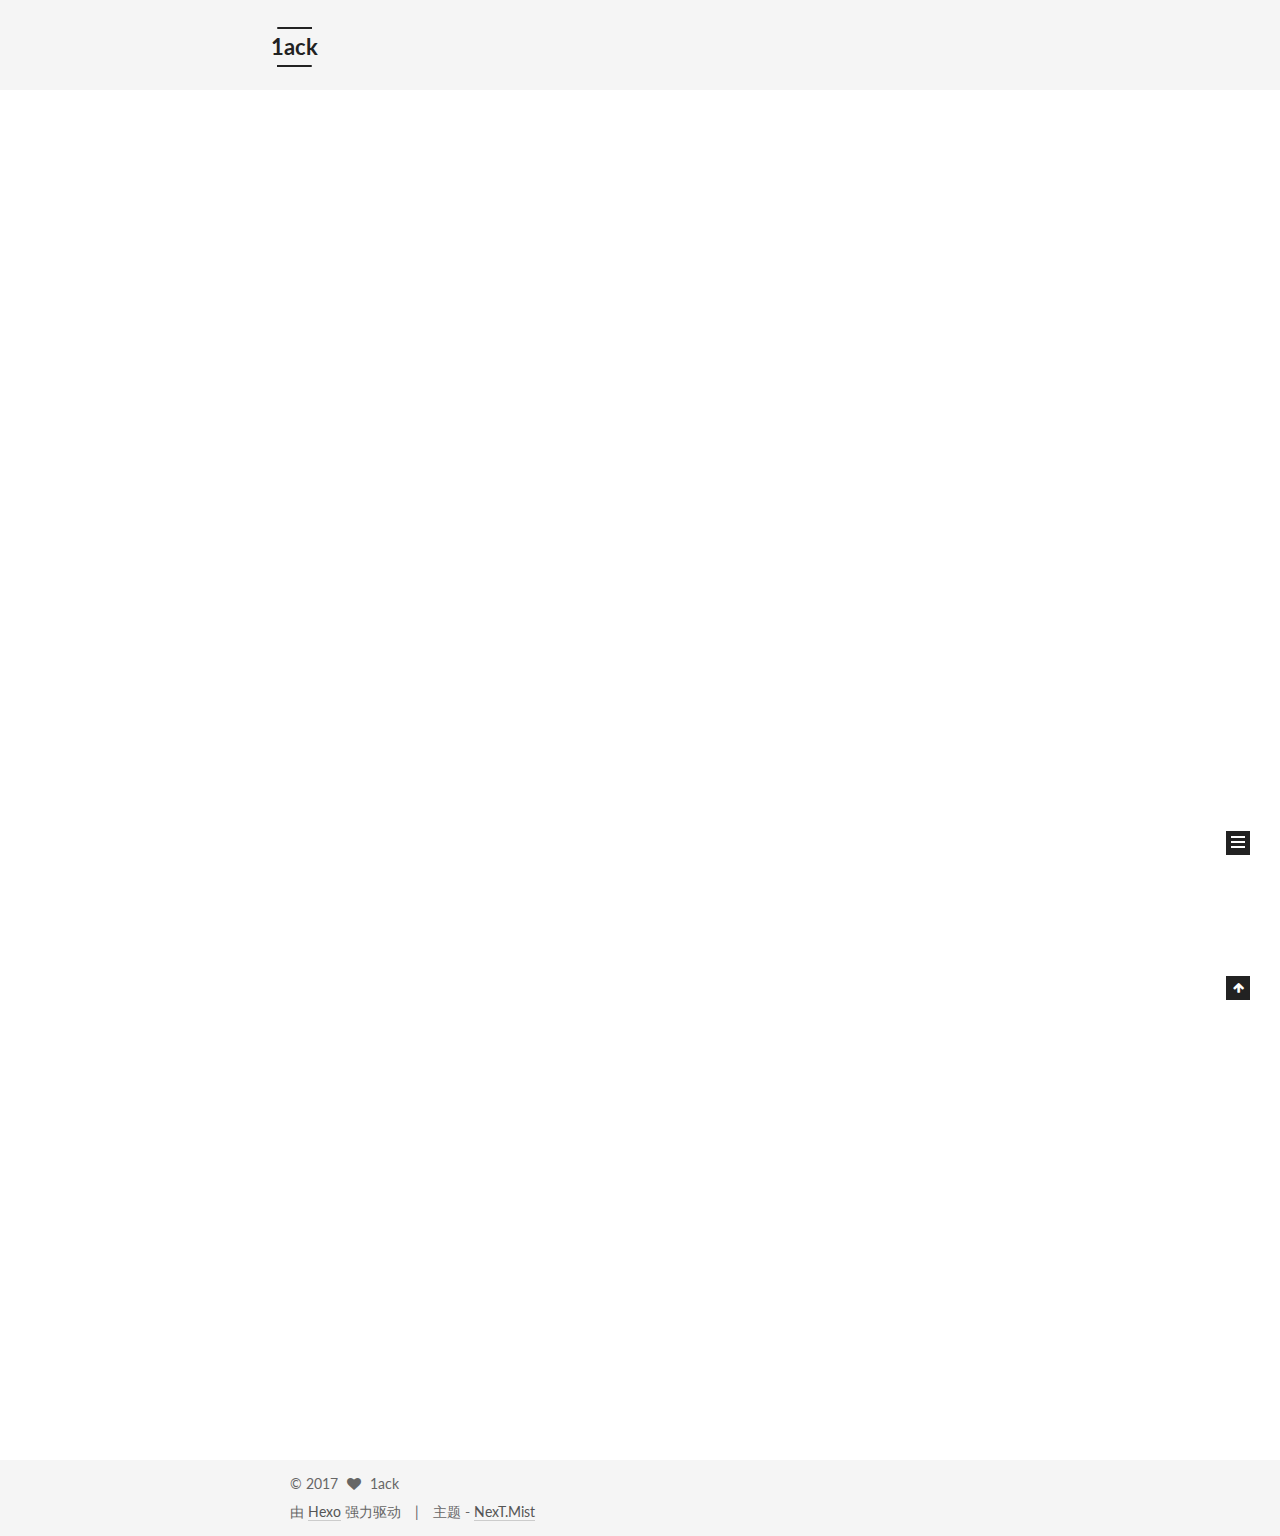
==== index.html @ 2e333bb5 "Site updated: 2017-06-04 13:36:29" ====
<!doctype html>



  


<html class="theme-next mist use-motion" lang="zh-Hans">
<head>
  <meta charset="UTF-8"/>
<meta http-equiv="X-UA-Compatible" content="IE=edge" />
<meta name="viewport" content="width=device-width, initial-scale=1, maximum-scale=1"/>






<meta http-equiv="Cache-Control" content="no-transform" />
<meta http-equiv="Cache-Control" content="no-siteapp" />















  
  
  <link href="/lib/fancybox/source/jquery.fancybox.css?v=2.1.5" rel="stylesheet" type="text/css" />




  
  
  
  

  
    
    
  

  

  

  

  

  
    
    
    <link href="//fonts.googleapis.com/css?family=Lato:300,300italic,400,400italic,700,700italic&subset=latin,latin-ext" rel="stylesheet" type="text/css">
  






<link href="/lib/font-awesome/css/font-awesome.min.css?v=4.6.2" rel="stylesheet" type="text/css" />

<link href="/css/main.css?v=5.1.1" rel="stylesheet" type="text/css" />


  <meta name="keywords" content="Hexo, NexT" />








  <link rel="shortcut icon" type="image/x-icon" href="/favicon.ico?v=5.1.1" />






<meta name="description" content="To Be Honest">
<meta property="og:type" content="website">
<meta property="og:title" content="1ack">
<meta property="og:url" content="http://yoursite.com/index.html">
<meta property="og:site_name" content="1ack">
<meta property="og:description" content="To Be Honest">
<meta name="twitter:card" content="summary">
<meta name="twitter:title" content="1ack">
<meta name="twitter:description" content="To Be Honest">



<script type="text/javascript" id="hexo.configurations">
  var NexT = window.NexT || {};
  var CONFIG = {
    root: '/',
    scheme: 'Mist',
    sidebar: {"position":"left","display":"post","offset":12,"offset_float":0,"b2t":false,"scrollpercent":false},
    fancybox: true,
    motion: true,
    duoshuo: {
      userId: '0',
      author: '博主'
    },
    algolia: {
      applicationID: '',
      apiKey: '',
      indexName: '',
      hits: {"per_page":10},
      labels: {"input_placeholder":"Search for Posts","hits_empty":"We didn't find any results for the search: ${query}","hits_stats":"${hits} results found in ${time} ms"}
    }
  };
</script>



  <link rel="canonical" href="http://yoursite.com/"/>





  <title>1ack</title>
</head>

<body itemscope itemtype="http://schema.org/WebPage" lang="zh-Hans">

  














  
  
    
  

  <div class="container sidebar-position-left 
   page-home 
 ">
    <div class="headband"></div>

    <header id="header" class="header" itemscope itemtype="http://schema.org/WPHeader">
      <div class="header-inner"><div class="site-brand-wrapper">
  <div class="site-meta ">
    

    <div class="custom-logo-site-title">
      <a href="/"  class="brand" rel="start">
        <span class="logo-line-before"><i></i></span>
        <span class="site-title">1ack</span>
        <span class="logo-line-after"><i></i></span>
      </a>
    </div>
      
        <p class="site-subtitle"></p>
      
  </div>

  <div class="site-nav-toggle">
    <button>
      <span class="btn-bar"></span>
      <span class="btn-bar"></span>
      <span class="btn-bar"></span>
    </button>
  </div>
</div>

<nav class="site-nav">
  

  
    <ul id="menu" class="menu">
      
        
        <li class="menu-item menu-item-home">
          <a href="/" rel="section">
            
              <i class="menu-item-icon fa fa-fw fa-home"></i> <br />
            
            首页
          </a>
        </li>
      
        
        <li class="menu-item menu-item-archives">
          <a href="/archives" rel="section">
            
              <i class="menu-item-icon fa fa-fw fa-archive"></i> <br />
            
            归档
          </a>
        </li>
      

      
    </ul>
  

  
</nav>



 </div>
    </header>

    <main id="main" class="main">
      <div class="main-inner">
        <div class="content-wrap">
          <div id="content" class="content">
            
  <section id="posts" class="posts-expand">
    
      

  

  
  
  

  <article class="post post-type-normal " itemscope itemtype="http://schema.org/Article">
    <link itemprop="mainEntityOfPage" href="http://yoursite.com/2017/06/04/初遇机器学习/">

    <span hidden itemprop="author" itemscope itemtype="http://schema.org/Person">
      <meta itemprop="name" content="1ack">
      <meta itemprop="description" content="">
      <meta itemprop="image" content="/images/avatar.gif">
    </span>

    <span hidden itemprop="publisher" itemscope itemtype="http://schema.org/Organization">
      <meta itemprop="name" content="1ack">
    </span>

    
      <header class="post-header">

        
        
          <h1 class="post-title" itemprop="name headline">
            
            
              
                
                <a class="post-title-link" href="/2017/06/04/初遇机器学习/" itemprop="url">
                  初遇机器学习
                </a>
              
            
          </h1>
        

        <div class="post-meta">
          <span class="post-time">
            
              <span class="post-meta-item-icon">
                <i class="fa fa-calendar-o"></i>
              </span>
              
                <span class="post-meta-item-text">发表于</span>
              
              <time title="创建于" itemprop="dateCreated datePublished" datetime="2017-06-04T12:33:54+08:00">
                2017-06-04
              </time>
            

            

            
          </span>

          

          
            
          

          
          

          

          

          

        </div>
      </header>
    

    <div class="post-body" itemprop="articleBody">

      
      

      
        
          
          
围观了AlphaGo下围棋的举世创举，一些深植内心的观念开始动摇了。原来一直认为人类的理性和求知是独一无二的，正是这些东西维持了人类的荣光和昌盛。现在却可以通过01构成的逻辑来模拟、比拼和超越，科幻电影里机器统治人类的时代真的可能到来吗？
我开始学习围棋，学习机器学习，尝试理解这里发生了什么。
围
          ...
          <!--noindex-->
          <div class="post-button text-center">
            <a class="btn" href="/2017/06/04/初遇机器学习/#more" rel="contents">
              阅读全文 &raquo;
            </a>
          </div>
          <!--/noindex-->
        
      
    </div>

    <div>
      
    </div>

    <div>
      
    </div>

    <div>
      
    </div>

    <footer class="post-footer">
      

      

      

      
      
        <div class="post-eof"></div>
      
    </footer>
  </article>


    
      

  

  
  
  

  <article class="post post-type-normal " itemscope itemtype="http://schema.org/Article">
    <link itemprop="mainEntityOfPage" href="http://yoursite.com/2017/05/21/Dota随想/">

    <span hidden itemprop="author" itemscope itemtype="http://schema.org/Person">
      <meta itemprop="name" content="1ack">
      <meta itemprop="description" content="">
      <meta itemprop="image" content="/images/avatar.gif">
    </span>

    <span hidden itemprop="publisher" itemscope itemtype="http://schema.org/Organization">
      <meta itemprop="name" content="1ack">
    </span>

    
      <header class="post-header">

        
        
          <h1 class="post-title" itemprop="name headline">
            
            
              
                
                <a class="post-title-link" href="/2017/05/21/Dota随想/" itemprop="url">
                  Dota随想
                </a>
              
            
          </h1>
        

        <div class="post-meta">
          <span class="post-time">
            
              <span class="post-meta-item-icon">
                <i class="fa fa-calendar-o"></i>
              </span>
              
                <span class="post-meta-item-text">发表于</span>
              
              <time title="创建于" itemprop="dateCreated datePublished" datetime="2017-05-21T17:28:58+08:00">
                2017-05-21
              </time>
            

            

            
          </span>

          

          
            
          

          
          

          

          

          

        </div>
      </header>
    

    <div class="post-body" itemprop="articleBody">

      
      

      
        
          
          
打了这么久的dota，是时候来一波总结了。
dota分两个阵营，三类英雄，每方五人，每局流程大致为：选人，分路，做眼，补刀，游走，推塔，开雾，收割，打肉，上高，基地。一局时间正常在四十到六十分钟，选手需要全程专注，几个疏忽就可能导致失败。
dota经久不衰的主要原因是持续的版本更新，更新内容包括加
          ...
          <!--noindex-->
          <div class="post-button text-center">
            <a class="btn" href="/2017/05/21/Dota随想/#more" rel="contents">
              阅读全文 &raquo;
            </a>
          </div>
          <!--/noindex-->
        
      
    </div>

    <div>
      
    </div>

    <div>
      
    </div>

    <div>
      
    </div>

    <footer class="post-footer">
      

      

      

      
      
        <div class="post-eof"></div>
      
    </footer>
  </article>


    
      

  

  
  
  

  <article class="post post-type-normal " itemscope itemtype="http://schema.org/Article">
    <link itemprop="mainEntityOfPage" href="http://yoursite.com/2017/05/01/终端密码获取整理/">

    <span hidden itemprop="author" itemscope itemtype="http://schema.org/Person">
      <meta itemprop="name" content="1ack">
      <meta itemprop="description" content="">
      <meta itemprop="image" content="/images/avatar.gif">
    </span>

    <span hidden itemprop="publisher" itemscope itemtype="http://schema.org/Organization">
      <meta itemprop="name" content="1ack">
    </span>

    
      <header class="post-header">

        
        
          <h1 class="post-title" itemprop="name headline">
            
            
              
                
                <a class="post-title-link" href="/2017/05/01/终端密码获取整理/" itemprop="url">
                  终端密码获取整理
                </a>
              
            
          </h1>
        

        <div class="post-meta">
          <span class="post-time">
            
              <span class="post-meta-item-icon">
                <i class="fa fa-calendar-o"></i>
              </span>
              
                <span class="post-meta-item-text">发表于</span>
              
              <time title="创建于" itemprop="dateCreated datePublished" datetime="2017-05-01T21:01:19+08:00">
                2017-05-01
              </time>
            

            

            
          </span>

          

          
            
          

          
          

          

          

          

        </div>
      </header>
    

    <div class="post-body" itemprop="articleBody">

      
      

      
        
          
          Mimikatzhttps://github.com/gentilkiwi/mimikatz/wiki
mimipenguinhttps://github.com/huntergregal/mimipenguin
wcehttp://www.ampliasecurity.com/research/w
          ...
          <!--noindex-->
          <div class="post-button text-center">
            <a class="btn" href="/2017/05/01/终端密码获取整理/#more" rel="contents">
              阅读全文 &raquo;
            </a>
          </div>
          <!--/noindex-->
        
      
    </div>

    <div>
      
    </div>

    <div>
      
    </div>

    <div>
      
    </div>

    <footer class="post-footer">
      

      

      

      
      
        <div class="post-eof"></div>
      
    </footer>
  </article>


    
      

  

  
  
  

  <article class="post post-type-normal " itemscope itemtype="http://schema.org/Article">
    <link itemprop="mainEntityOfPage" href="http://yoursite.com/2017/05/01/开篇/">

    <span hidden itemprop="author" itemscope itemtype="http://schema.org/Person">
      <meta itemprop="name" content="1ack">
      <meta itemprop="description" content="">
      <meta itemprop="image" content="/images/avatar.gif">
    </span>

    <span hidden itemprop="publisher" itemscope itemtype="http://schema.org/Organization">
      <meta itemprop="name" content="1ack">
    </span>

    
      <header class="post-header">

        
        
          <h1 class="post-title" itemprop="name headline">
            
            
              
                
                <a class="post-title-link" href="/2017/05/01/开篇/" itemprop="url">
                  开篇
                </a>
              
            
          </h1>
        

        <div class="post-meta">
          <span class="post-time">
            
              <span class="post-meta-item-icon">
                <i class="fa fa-calendar-o"></i>
              </span>
              
                <span class="post-meta-item-text">发表于</span>
              
              <time title="创建于" itemprop="dateCreated datePublished" datetime="2017-05-01T17:10:01+08:00">
                2017-05-01
              </time>
            

            

            
          </span>

          

          
            
          

          
          

          

          

          

        </div>
      </header>
    

    <div class="post-body" itemprop="articleBody">

      
      

      
        
          
          你好，欢迎来到我的个人技术博客。

          
          <!--noindex-->
          <div class="post-button text-center">
            <a class="btn" href="/2017/05/01/开篇/#more" rel="contents">
              阅读全文 &raquo;
            </a>
          </div>
          <!--/noindex-->
        
      
    </div>

    <div>
      
    </div>

    <div>
      
    </div>

    <div>
      
    </div>

    <footer class="post-footer">
      

      

      

      
      
        <div class="post-eof"></div>
      
    </footer>
  </article>


    
  </section>

  


          </div>
          


          

        </div>
        
          
  
  <div class="sidebar-toggle">
    <div class="sidebar-toggle-line-wrap">
      <span class="sidebar-toggle-line sidebar-toggle-line-first"></span>
      <span class="sidebar-toggle-line sidebar-toggle-line-middle"></span>
      <span class="sidebar-toggle-line sidebar-toggle-line-last"></span>
    </div>
  </div>

  <aside id="sidebar" class="sidebar">
    <div class="sidebar-inner">

      

      

      <section class="site-overview sidebar-panel sidebar-panel-active">
        <div class="site-author motion-element" itemprop="author" itemscope itemtype="http://schema.org/Person">
          <img class="site-author-image" itemprop="image"
               src="/images/avatar.gif"
               alt="1ack" />
          <p class="site-author-name" itemprop="name">1ack</p>
           
              <p class="site-description motion-element" itemprop="description">To Be Honest</p>
          
        </div>
        <nav class="site-state motion-element">

          
            <div class="site-state-item site-state-posts">
              <a href="/archives">
                <span class="site-state-item-count">4</span>
                <span class="site-state-item-name">日志</span>
              </a>
            </div>
          

          

          

        </nav>

        

        <div class="links-of-author motion-element">
          
        </div>

        
        

        
        

        


      </section>

      

      

    </div>
  </aside>


        
      </div>
    </main>

    <footer id="footer" class="footer">
      <div class="footer-inner">
        <div class="copyright" >
  
  &copy; 
  <span itemprop="copyrightYear">2017</span>
  <span class="with-love">
    <i class="fa fa-heart"></i>
  </span>
  <span class="author" itemprop="copyrightHolder">1ack</span>
</div>


<div class="powered-by">
  由 <a class="theme-link" href="https://hexo.io">Hexo</a> 强力驱动
</div>

<div class="theme-info">
  主题 -
  <a class="theme-link" href="https://github.com/iissnan/hexo-theme-next">
    NexT.Mist
  </a>
</div>


        

        
      </div>
    </footer>

    
      <div class="back-to-top">
        <i class="fa fa-arrow-up"></i>
        
      </div>
    

  </div>

  

<script type="text/javascript">
  if (Object.prototype.toString.call(window.Promise) !== '[object Function]') {
    window.Promise = null;
  }
</script>









  












  
  <script type="text/javascript" src="/lib/jquery/index.js?v=2.1.3"></script>

  
  <script type="text/javascript" src="/lib/fastclick/lib/fastclick.min.js?v=1.0.6"></script>

  
  <script type="text/javascript" src="/lib/jquery_lazyload/jquery.lazyload.js?v=1.9.7"></script>

  
  <script type="text/javascript" src="/lib/velocity/velocity.min.js?v=1.2.1"></script>

  
  <script type="text/javascript" src="/lib/velocity/velocity.ui.min.js?v=1.2.1"></script>

  
  <script type="text/javascript" src="/lib/fancybox/source/jquery.fancybox.pack.js?v=2.1.5"></script>


  


  <script type="text/javascript" src="/js/src/utils.js?v=5.1.1"></script>

  <script type="text/javascript" src="/js/src/motion.js?v=5.1.1"></script>



  
  

  

  


  <script type="text/javascript" src="/js/src/bootstrap.js?v=5.1.1"></script>



  


  




	





  





  





  






  





  

  

  

  

  

</body>
</html>
---- css/main.css ----
/* normalize.css v3.0.2 | MIT License | git.io/normalize */
html {
  font-family: sans-serif; /* 1 */
  -ms-text-size-adjust: 100%; /* 2 */
  -webkit-text-size-adjust: 100%; /* 2 */
}
body {
  margin: 0;
}
article,
aside,
details,
figcaption,
figure,
footer,
header,
hgroup,
main,
menu,
nav,
section,
summary {
  display: block;
}
audio,
canvas,
progress,
video {
  display: inline-block; /* 1 */
  vertical-align: baseline; /* 2 */
}
audio:not([controls]) {
  display: none;
  height: 0;
}
[hidden],
template {
  display: none;
}
a {
  background-color: transparent;
}
a:active,
a:hover {
  outline: 0;
}
abbr[title] {
  border-bottom: 1px dotted;
}
b,
strong {
  font-weight: bold;
}
dfn {
  font-style: italic;
}
h1 {
  font-size: 2em;
  margin: 0.67em 0;
}
mark {
  background: #ff0;
  color: #000;
}
small {
  font-size: 80%;
}
sub,
sup {
  font-size: 75%;
  line-height: 0;
  position: relative;
  vertical-align: baseline;
}
sup {
  top: -0.5em;
}
sub {
  bottom: -0.25em;
}
img {
  border: 0;
}
svg:not(:root) {
  overflow: hidden;
}
figure {
  margin: 1em 40px;
}
hr {
  -moz-box-sizing: content-box;
  box-sizing: content-box;
  height: 0;
}
pre {
  overflow: auto;
}
code,
kbd,
pre,
samp {
  font-family: monospace, monospace;
  font-size: 1em;
}
button,
input,
optgroup,
select,
textarea {
  color: inherit; /* 1 */
  font: inherit; /* 2 */
  margin: 0; /* 3 */
}
button {
  overflow: visible;
}
button,
select {
  text-transform: none;
}
button,
html input[type="button"],
input[type="reset"],
input[type="submit"] {
  -webkit-appearance: button; /* 2 */
  cursor: pointer; /* 3 */
}
button[disabled],
html input[disabled] {
  cursor: default;
}
button::-moz-focus-inner,
input::-moz-focus-inner {
  border: 0;
  padding: 0;
}
input {
  line-height: normal;
}
input[type="checkbox"],
input[type="radio"] {
  box-sizing: border-box; /* 1 */
  padding: 0; /* 2 */
}
input[type="number"]::-webkit-inner-spin-button,
input[type="number"]::-webkit-outer-spin-button {
  height: auto;
}
input[type="search"] {
  -webkit-appearance: textfield; /* 1 */
  -moz-box-sizing: content-box;
  -webkit-box-sizing: content-box; /* 2 */
  box-sizing: content-box;
}
input[type="search"]::-webkit-search-cancel-button,
input[type="search"]::-webkit-search-decoration {
  -webkit-appearance: none;
}
fieldset {
  border: 1px solid #c0c0c0;
  margin: 0 2px;
  padding: 0.35em 0.625em 0.75em;
}
legend {
  border: 0; /* 1 */
  padding: 0; /* 2 */
}
textarea {
  overflow: auto;
}
optgroup {
  font-weight: bold;
}
table {
  border-collapse: collapse;
  border-spacing: 0;
}
td,
th {
  padding: 0;
}
::selection {
  background: #262a30;
  color: #fff;
}
body {
  position: relative;
  font-family: 'Lato', "PingFang SC", "Microsoft YaHei", sans-serif;
  font-size: 14px;
  line-height: 2;
  color: #555;
  background: #fff;
}
@media (max-width: 767px) {
  body {
    padding-right: 0 !important;
  }
}
@media (min-width: 768px) and (max-width: 991px) {
  body {
    padding-right: 0 !important;
  }
}
@media (min-width: 1600px) {
  body {
    font-size: 16px;
  }
}
h1,
h2,
h3,
h4,
h5,
h6 {
  margin: 0;
  padding: 0;
  font-weight: bold;
  line-height: 1.5;
  font-family: 'Lato', "PingFang SC", "Microsoft YaHei", sans-serif;
}
h2,
h3,
h4,
h5,
h6 {
  margin: 20px 0 15px;
}
h1 {
  font-size: 24px;
}
@media (max-width: 767px) {
  h1 {
    font-size: 20px;
  }
}
h2 {
  font-size: 22px;
}
@media (max-width: 767px) {
  h2 {
    font-size: 18px;
  }
}
h3 {
  font-size: 20px;
}
@media (max-width: 767px) {
  h3 {
    font-size: 16px;
  }
}
h4 {
  font-size: 18px;
}
@media (max-width: 767px) {
  h4 {
    font-size: 14px;
  }
}
h5 {
  font-size: 16px;
}
@media (max-width: 767px) {
  h5 {
    font-size: 12px;
  }
}
h6 {
  font-size: 14px;
}
@media (max-width: 767px) {
  h6 {
    font-size: 10px;
  }
}
p {
  margin: 0 0 25px 0;
}
a {
  color: #555;
  text-decoration: none;
  border-bottom: 1px solid #999;
  word-wrap: break-word;
}
a:hover {
  color: #222;
  border-bottom-color: #222;
}
blockquote {
  margin: 0;
  padding: 0;
}
img {
  display: block;
  margin: auto;
  max-width: 100%;
  height: auto;
}
hr {
  margin: 40px 0;
  height: 3px;
  border: none;
  background-color: #ddd;
  background-image: repeating-linear-gradient(-45deg, #fff, #fff 4px, transparent 4px, transparent 8px);
}
blockquote {
  padding: 0 15px;
  color: #666;
  border-left: 4px solid #ddd;
}
blockquote cite::before {
  content: "-";
  padding: 0 5px;
}
dt {
  font-weight: 700;
}
dd {
  margin: 0;
  padding: 0;
}
.text-left {
  text-align: left;
}
.text-center {
  text-align: center;
}
.text-right {
  text-align: right;
}
.text-justify {
  text-align: justify;
}
.text-nowrap {
  white-space: nowrap;
}
.text-lowercase {
  text-transform: lowercase;
}
.text-uppercase {
  text-transform: uppercase;
}
.text-capitalize {
  text-transform: capitalize;
}
.center-block {
  display: block;
  margin-left: auto;
  margin-right: auto;
}
.clearfix:before,
.clearfix:after {
  content: " ";
  display: table;
}
.clearfix:after {
  clear: both;
}
.pullquote {
  width: 45%;
}
.pullquote.left {
  float: left;
  margin-left: 5px;
  margin-right: 10px;
}
.pullquote.right {
  float: right;
  margin-left: 10px;
  margin-right: 5px;
}
.affix.affix.affix {
  position: fixed;
}
.translation {
  margin-top: -20px;
  font-size: 14px;
  color: #999;
}
.scrollbar-measure {
  width: 100px;
  height: 100px;
  overflow: scroll;
  position: absolute;
  top: -9999px;
}
.use-motion .motion-element {
  opacity: 0;
}
table {
  margin: 20px 0;
  width: 100%;
  border-collapse: collapse;
  border-spacing: 0;
  border: 1px solid #ddd;
  font-size: 14px;
  table-layout: fixed;
  word-wrap: break-all;
}
table>tbody>tr:nth-of-type(odd) {
  background-color: #f9f9f9;
}
table>tbody>tr:hover {
  background-color: #f5f5f5;
}
caption,
th,
td {
  padding: 8px;
  text-align: left;
  vertical-align: middle;
  font-weight: normal;
}
th,
td {
  border-bottom: 3px solid #ddd;
  border-right: 1px solid #eee;
}
th {
  padding-bottom: 10px;
  font-weight: 700;
}
td {
  border-bottom-width: 1px;
}
html,
body {
  height: 100%;
}
.container {
  position: relative;
  min-height: 100%;
}
.header-inner {
  margin: 0 auto;
  padding: 100px 0 70px;
  width: 700px;
}
@media (min-width: 1600px) {
  .container .header-inner {
    width: 900px;
  }
}
.main {
  padding-bottom: 150px;
}
.main-inner {
  margin: 0 auto;
  width: 700px;
}
@media (min-width: 1600px) {
  .container .main-inner {
    width: 900px;
  }
}
.footer {
  position: absolute;
  left: 0;
  bottom: 0;
  width: 100%;
  min-height: 50px;
}
.footer-inner {
  box-sizing: border-box;
  margin: 20px auto;
  width: 700px;
}
@media (min-width: 1600px) {
  .container .footer-inner {
    width: 900px;
  }
}
pre,
.highlight {
  overflow: auto;
  margin: 20px 0;
  padding: 0;
  font-size: 13px;
  color: #4d4d4c;
  background: #f7f7f7;
  line-height: 1.6;
}
pre,
code {
  font-family: consolas, Menlo, "PingFang SC", "Microsoft YaHei", monospace;
}
code {
  padding: 2px 4px;
  word-wrap: break-word;
  color: #555;
  background: #eee;
  border-radius: 3px;
  font-size: 13px;
}
pre code {
  padding: 0;
  color: #4d4d4c;
  background: none;
  text-shadow: none;
}
.highlight {
  border-radius: 1px;
}
.highlight pre {
  border: none;
  margin: 0;
  padding: 10px 0;
}
.highlight table {
  margin: 0;
  width: auto;
  border: none;
}
.highlight td {
  border: none;
  padding: 0;
}
.highlight figcaption {
  font-size: 1em;
  color: #4d4d4c;
  line-height: 1em;
  margin-bottom: 1em;
}
.highlight figcaption:before,
.highlight figcaption:after {
  content: " ";
  display: table;
}
.highlight figcaption:after {
  clear: both;
}
.highlight figcaption a {
  float: right;
  color: #4d4d4c;
}
.highlight figcaption a:hover {
  border-bottom-color: #4d4d4c;
}
.highlight .gutter pre {
  padding-left: 10px;
  padding-right: 10px;
  color: #869194;
  text-align: right;
  background-color: #eff2f3;
}
.highlight .code pre {
  width: 100%;
  padding-left: 10px;
  padding-right: 10px;
  background-color: #f7f7f7;
}
.highlight .line {
  height: 20px;
}
.gutter {
  -webkit-user-select: none;
  -moz-user-select: none;
  -ms-user-select: none;
  user-select: none;
}
.gist table {
  width: auto;
}
.gist table td {
  border: none;
}
pre .deletion {
  background: #fdd;
}
pre .addition {
  background: #dfd;
}
pre .meta {
  color: #8959a8;
}
pre .comment {
  color: #8e908c;
}
pre .variable,
pre .attribute,
pre .tag,
pre .regexp,
pre .ruby .constant,
pre .xml .tag .title,
pre .xml .pi,
pre .xml .doctype,
pre .html .doctype,
pre .css .id,
pre .css .class,
pre .css .pseudo {
  color: #c82829;
}
pre .number,
pre .preprocessor,
pre .built_in,
pre .literal,
pre .params,
pre .constant,
pre .command {
  color: #f5871f;
}
pre .ruby .class .title,
pre .css .rules .attribute,
pre .string,
pre .value,
pre .inheritance,
pre .header,
pre .ruby .symbol,
pre .xml .cdata,
pre .special,
pre .number,
pre .formula {
  color: #718c00;
}
pre .title,
pre .css .hexcolor {
  color: #3e999f;
}
pre .function,
pre .python .decorator,
pre .python .title,
pre .ruby .function .title,
pre .ruby .title .keyword,
pre .perl .sub,
pre .javascript .title,
pre .coffeescript .title {
  color: #4271ae;
}
pre .keyword,
pre .javascript .function {
  color: #8959a8;
}
.full-image.full-image.full-image {
  border: none;
  max-width: 100%;
  width: auto;
  margin: 20px auto;
}
@media (min-width: 992px) {
  .full-image.full-image.full-image {
    max-width: none;
    width: 110%;
    margin: 25px -5%;
  }
}
.blockquote-center,
.page-home .post-type-quote blockquote,
.page-post-detail .post-type-quote blockquote {
  position: relative;
  margin: 40px 0;
  padding: 0;
  border-left: none;
  text-align: center;
}
.blockquote-center::before,
.page-home .post-type-quote blockquote::before,
.page-post-detail .post-type-quote blockquote::before,
.blockquote-center::after,
.page-home .post-type-quote blockquote::after,
.page-post-detail .post-type-quote blockquote::after {
  position: absolute;
  content: ' ';
  display: block;
  width: 100%;
  height: 24px;
  opacity: 0.2;
  background-repeat: no-repeat;
  background-position: 0 -6px;
  background-size: 22px 22px;
}
.blockquote-center::before,
.page-home .post-type-quote blockquote::before,
.page-post-detail .post-type-quote blockquote::before {
  top: -20px;
  background-image: url("../images/quote-l.svg");
  border-top: 1px solid #ccc;
}
.blockquote-center::after,
.page-home .post-type-quote blockquote::after,
.page-post-detail .post-type-quote blockquote::after {
  bottom: -20px;
  background-image: url("../images/quote-r.svg");
  border-bottom: 1px solid #ccc;
  background-position: 100% 8px;
}
.blockquote-center p,
.page-home .post-type-quote blockquote p,
.page-post-detail .post-type-quote blockquote p,
.blockquote-center div,
.page-home .post-type-quote blockquote div,
.page-post-detail .post-type-quote blockquote div {
  text-align: center;
}
.post .post-body .group-picture img {
  box-sizing: border-box;
  padding: 0 3px;
  border: none;
}
.post .group-picture-row {
  overflow: hidden;
  margin-top: 6px;
}
.post .group-picture-row:first-child {
  margin-top: 0;
}
.post .group-picture-column {
  float: left;
}
.page-post-detail .post-body .group-picture-column {
  float: none;
  margin-top: 10px;
  width: auto !important;
}
.page-post-detail .post-body .group-picture-column img {
  margin: 0 auto;
}
.page-archive .group-picture-container {
  overflow: hidden;
}
.page-archive .group-picture-row {
  float: left;
}
.page-archive .group-picture-row:first-child {
  margin-top: 6px;
}
.page-archive .group-picture-column {
  max-width: 150px;
  max-height: 150px;
}
.note {
  padding: 20px;
  margin: 20px 0;
  border: 1px solid #eee;
  border-left-width: 5px;
  border-radius: 3px;
}
.note h2,
.note h3,
.note h4,
.note h5,
.note h6 {
  margin-top: 0;
  margin-bottom: 5px;
}
.note p:last-child {
  margin-bottom: 0;
}
.note code {
  border-radius: 3px;
}
.note+.note {
  margin-top: -5px;
}
.default {
  border-left-color: #777;
}
.default h2,
.default h3,
.default h4,
.default h5,
.default h6 {
  color: #777;
}
.primary {
  border-left-color: #428bca;
}
.primary h2,
.primary h3,
.primary h4,
.primary h5,
.primary h6 {
  color: #428bca;
}
.success {
  border-left-color: #5cb85c;
}
.success h2,
.success h3,
.success h4,
.success h5,
.success h6 {
  color: #5cb85c;
}
.danger {
  border-left-color: #d9534f;
}
.danger h2,
.danger h3,
.danger h4,
.danger h5,
.danger h6 {
  color: #d9534f;
}
.warning {
  border-left-color: #f0ad4e;
}
.warning h2,
.warning h3,
.warning h4,
.warning h5,
.warning h6 {
  color: #f0ad4e;
}
.info {
  border-left-color: #5bc0de;
}
.info h2,
.info h3,
.info h4,
.info h5,
.info h6 {
  color: #5bc0de;
}
.btn {
  display: inline-block;
  padding: 0 20px;
  font-size: 14px;
  color: #fff;
  background: #222;
  border: 2px solid #222;
  text-decoration: none;
  border-radius: 0;
  transition-property: background-color;
  transition-duration: 0.2s;
  transition-timing-function: ease-in-out;
  transition-delay: 0s;
}
.btn:hover,
.post-button .btn:hover {
  border-color: #222;
  color: #222;
  background: #fff;
}
.btn-bar {
  display: block;
  width: 22px;
  height: 2px;
  background: #555;
  border-radius: 1px;
}
.btn-bar+.btn-bar {
  margin-top: 4px;
}
.pagination {
  margin: 120px 0 40px;
  text-align: center;
  border-top: 1px solid #eee;
}
.page-number-basic,
.pagination .prev,
.pagination .next,
.pagination .page-number,
.pagination .space {
  display: inline-block;
  position: relative;
  top: -1px;
  margin: 0 10px;
  padding: 0 10px;
  line-height: 30px;
}
@media (max-width: 767px) {
  .page-number-basic,
  .pagination .prev,
  .pagination .next,
  .pagination .page-number,
  .pagination .space {
    margin: 0 5px;
  }
}
.pagination .prev,
.pagination .next,
.pagination .page-number {
  border-bottom: 0;
  border-top: 1px solid #eee;
  transition-property: border-color;
  transition-duration: 0.2s;
  transition-timing-function: ease-in-out;
  transition-delay: 0s;
}
.pagination .prev:hover,
.pagination .next:hover,
.pagination .page-number:hover {
  border-top-color: #222;
}
.pagination .space {
  padding: 0;
  margin: 0;
}
.pagination .prev {
  margin-left: 0;
}
.pagination .next {
  margin-right: 0;
}
.pagination .page-number.current {
  color: #fff;
  background: #ccc;
  border-top-color: #ccc;
}
@media (max-width: 767px) {
  .pagination {
    border-top: none;
  }
  .pagination .prev,
  .pagination .next,
  .pagination .page-number {
    margin-bottom: 10px;
    border-top: 0;
    border-bottom: 1px solid #eee;
  }
  .pagination .prev:hover,
  .pagination .next:hover,
  .pagination .page-number:hover {
    border-bottom-color: #222;
  }
}
.comments {
  margin: 60px 20px 0;
}
.tag-cloud {
  text-align: center;
}
.tag-cloud a {
  display: inline-block;
  margin: 10px;
}
.back-to-top {
  box-sizing: border-box;
  position: fixed;
  bottom: -100px;
  right: 30px;
  z-index: 1050;
  padding: 0 6px;
  width: 24px;
  background: #222;
  font-size: 12px;
  opacity: 1;
  color: #fff;
  cursor: pointer;
  text-align: center;
  -webkit-transform: translateZ(0);
  transition-property: bottom;
  transition-duration: 0.2s;
  transition-timing-function: ease-in-out;
  transition-delay: 0s;
}
@media (max-width: 767px) {
  .back-to-top {
    display: none;
  }
}
@media (min-width: 768px) and (max-width: 991px) {
  .back-to-top {
    display: none;
  }
}
.back-to-top.back-to-top-on {
  bottom: 19px;
}
.header {
  background: transparent;
}
.header-inner {
  position: relative;
}
.headband {
  height: 3px;
  background: #222;
}
.site-meta {
  margin: 0;
  text-align: left;
}
@media (max-width: 767px) {
  .site-meta {
    text-align: center;
  }
}
.brand {
  position: relative;
  display: inline-block;
  padding: 0 40px;
  color: #222;
  background: #222;
  border-bottom: none;
}
.brand:hover {
  color: #222;
}
.logo {
  display: inline-block;
  margin-right: 5px;
  line-height: 36px;
  vertical-align: top;
}
.site-title {
  display: inline-block;
  vertical-align: top;
  line-height: 36px;
  font-size: 20px;
  font-weight: normal;
  font-family: 'Lato', "PingFang SC", "Microsoft YaHei", sans-serif;
}
.site-subtitle {
  margin-top: 10px;
  font-size: 13px;
  color: #999;
}
.use-motion .brand {
  opacity: 0;
}
.use-motion .logo,
.use-motion .site-title,
.use-motion .site-subtitle {
  opacity: 0;
  position: relative;
  top: -10px;
}
.site-nav-toggle {
  display: none;
  position: absolute;
  top: 10px;
  left: 10px;
}
@media (max-width: 767px) {
  .site-nav-toggle {
    display: block;
  }
}
.site-nav-toggle button {
  margin-top: 2px;
  padding: 9px 10px;
  background: transparent;
  border: none;
}
@media (max-width: 767px) {
  .site-nav {
    display: none;
    margin: 0 -10px;
    padding: 0 10px;
    clear: both;
    border-top: 1px solid #ddd;
  }
}
@media (min-width: 768px) and (max-width: 991px) {
  .site-nav {
    display: block !important;
  }
}
@media (min-width: 992px) {
  .site-nav {
    display: block !important;
  }
}
.menu {
  margin-top: 20px;
  padding-left: 0;
  text-align: center;
}
.menu .menu-item {
  display: inline-block;
  margin: 0 10px;
  list-style: none;
}
@media screen and (max-width: 767px) {
  .menu .menu-item {
    margin-top: 10px;
  }
}
.menu .menu-item a {
  display: block;
  font-size: 13px;
  line-height: inherit;
  border-bottom: 1px solid transparent;
  transition-property: border-color;
  transition-duration: 0.2s;
  transition-timing-function: ease-in-out;
  transition-delay: 0s;
}
.menu .menu-item a:hover {
  border-bottom-color: #222;
}
.menu .menu-item .fa {
  margin-right: 5px;
}
.use-motion .menu-item {
  opacity: 0;
}
.post-body {
  font-family: 'Lato', "PingFang SC", "Microsoft YaHei", sans-serif;
}
@media (max-width: 767px) {
  .post-body {
    word-break: break-word;
  }
}
.post-body .fancybox img {
  display: block !important;
  margin: 0 auto;
  cursor: pointer;
  cursor: zoom-in;
  cursor: -webkit-zoom-in;
}
.post-body .image-caption,
.post-body .figure .caption {
  margin: 10px auto 15px;
  text-align: center;
  font-size: 14px;
  color: #999;
  font-weight: bold;
  line-height: 1;
}
.post-sticky-flag {
  display: inline-block;
  font-size: 16px;
  -ms-transform: rotate(30deg);
  -webkit-transform: rotate(30deg);
  -moz-transform: rotate(30deg);
  -ms-transform: rotate(30deg);
  -o-transform: rotate(30deg);
  transform: rotate(30deg);
}
.posts-expand {
  padding-top: 40px;
}
@media (max-width: 767px) {
  .posts-expand {
    margin: 0 20px;
  }
  .post-body pre {
    padding: 10px;
  }
  .post-body pre .gutter pre {
    padding-right: 10px;
  }
  .post-body .highlight {
    margin-left: 0px;
    margin-right: 0px;
    padding: 0;
  }
  .post-body .highlight .gutter pre {
    padding-right: 10px;
  }
}
@media (min-width: 992px) {
  .posts-expand .post-body {
    text-align: justify;
  }
}
.posts-expand .post-body h2,
.posts-expand .post-body h3,
.posts-expand .post-body h4,
.posts-expand .post-body h5,
.posts-expand .post-body h6 {
  padding-top: 10px;
}
.posts-expand .post-body h2 .header-anchor,
.posts-expand .post-body h3 .header-anchor,
.posts-expand .post-body h4 .header-anchor,
.posts-expand .post-body h5 .header-anchor,
.posts-expand .post-body h6 .header-anchor {
  float: right;
  margin-left: 10px;
  color: #ccc;
  border-bottom-style: none;
  visibility: hidden;
}
.posts-expand .post-body h2 .header-anchor:hover,
.posts-expand .post-body h3 .header-anchor:hover,
.posts-expand .post-body h4 .header-anchor:hover,
.posts-expand .post-body h5 .header-anchor:hover,
.posts-expand .post-body h6 .header-anchor:hover {
  color: inherit;
}
.posts-expand .post-body h2:hover .header-anchor,
.posts-expand .post-body h3:hover .header-anchor,
.posts-expand .post-body h4:hover .header-anchor,
.posts-expand .post-body h5:hover .header-anchor,
.posts-expand .post-body h6:hover .header-anchor {
  visibility: visible;
}
.posts-expand .post-body ul li {
  list-style: circle;
}
.posts-expand .post-body img {
  box-sizing: border-box;
  margin: auto;
  padding: 3px;
  border: 1px solid #ddd;
}
.posts-expand .fancybox img {
  margin: 0 auto;
}
@media (max-width: 767px) {
  .posts-collapse {
    margin: 0 20px;
  }
  .posts-collapse .post-title,
  .posts-collapse .post-meta {
    display: block;
    width: auto;
    text-align: left;
  }
}
.posts-collapse {
  position: relative;
  z-index: 1010;
  margin-left: 0;
}
.posts-collapse::after {
  content: " ";
  position: absolute;
  top: 20px;
  left: 0;
  margin-left: -2px;
  width: 4px;
  height: 100%;
  background: #f5f5f5;
  z-index: -1;
}
@media (max-width: 767px) {
  .posts-collapse {
    margin: 0 20px;
  }
}
.posts-collapse .collection-title {
  position: relative;
  margin: 60px 0;
}
.posts-collapse .collection-title h2 {
  margin-left: 20px;
}
.posts-collapse .collection-title small {
  color: #bbb;
}
.posts-collapse .collection-title::before {
  content: " ";
  position: absolute;
  left: 0;
  top: 50%;
  margin-left: -4px;
  margin-top: -4px;
  width: 8px;
  height: 8px;
  background: #bbb;
  border-radius: 50%;
}
.posts-collapse .post {
  margin: 30px 0;
}
.posts-collapse .post-header {
  position: relative;
  transition-duration: 0.2s;
  transition-timing-function: ease-in-out;
  transition-delay: 0s;
  transition-property: border;
  border-bottom: 1px dashed #ccc;
}
.posts-collapse .post-header::before {
  content: " ";
  position: absolute;
  left: 0;
  top: 12px;
  width: 6px;
  height: 6px;
  margin-left: -4px;
  background: #bbb;
  border-radius: 50%;
  border: 1px solid #fff;
  transition-duration: 0.2s;
  transition-timing-function: ease-in-out;
  transition-delay: 0s;
  transition-property: background;
}
.posts-collapse .post-header:hover {
  border-bottom-color: #666;
}
.posts-collapse .post-header:hover::before {
  background: #222;
}
.posts-collapse .post-meta {
  position: absolute;
  font-size: 12px;
  left: 20px;
  top: 5px;
}
.posts-collapse .post-comments-count {
  display: none;
}
.posts-collapse .post-title {
  margin-left: 60px;
  font-size: 16px;
  font-weight: normal;
  line-height: inherit;
}
.posts-collapse .post-title::after {
  margin-left: 3px;
  opacity: 0.6;
}
.posts-collapse .post-title a {
  color: #666;
  border-bottom: none;
}
.page-home .post-type-quote .post-header,
.page-post-detail .post-type-quote .post-header,
.page-home .post-type-quote .post-tags,
.page-post-detail .post-type-quote .post-tags {
  display: none;
}
.posts-expand .post-title {
  font-size: 26px;
  text-align: center;
  word-break: break-word;
  font-weight: 400;
}
@media (max-width: 767px) {
  .posts-expand .post-title {
    font-size: 22px;
  }
}
.posts-expand .post-title-link {
  display: inline-block;
  position: relative;
  color: #555;
  border-bottom: none;
  line-height: 1.2;
  vertical-align: top;
}
.posts-expand .post-title-link::before {
  content: "";
  position: absolute;
  width: 100%;
  height: 2px;
  bottom: 0;
  left: 0;
  background-color: #000;
  visibility: hidden;
  -webkit-transform: scaleX(0);
  -moz-transform: scaleX(0);
  -ms-transform: scaleX(0);
  -o-transform: scaleX(0);
  transform: scaleX(0);
  transition-duration: 0.2s;
  transition-timing-function: ease-in-out;
  transition-delay: 0s;
}
.posts-expand .post-title-link:hover::before {
  visibility: visible;
  -webkit-transform: scaleX(1);
  -moz-transform: scaleX(1);
  -ms-transform: scaleX(1);
  -o-transform: scaleX(1);
  transform: scaleX(1);
}
.posts-expand .post-title-link .fa {
  font-size: 16px;
}
.posts-expand .post-meta {
  margin: 3px 0 60px 0;
  color: #999;
  font-family: 'Lato', "PingFang SC", "Microsoft YaHei", sans-serif;
  font-size: 12px;
  text-align: center;
}
.posts-expand .post-meta .post-category-list {
  display: inline-block;
  margin: 0;
  padding: 3px;
}
.posts-expand .post-meta .post-category-list-link {
  color: #999;
}
.posts-expand .post-meta .post-description {
  font-size: 14px;
  margin-top: 2px;
}
.post-wordcount {
  display: inline-block;
}
.post-meta-divider {
  margin: 0 0.5em;
}
.post-meta-item-icon {
  margin-right: 3px;
}
@media (min-width: 768px) and (max-width: 991px) {
  .post-meta-item-icon {
    display: inline-block;
  }
}
@media (max-width: 767px) {
  .post-meta-item-icon {
    display: inline-block;
  }
}
@media (min-width: 768px) and (max-width: 991px) {
  .post-meta-item-text {
    display: none;
  }
}
@media (max-width: 767px) {
  .post-meta-item-text {
    display: none;
  }
}
@media (max-width: 767px) {
  .posts-expand .post-comments-count {
    display: none;
  }
}
.social-like {
  font-size: 14px;
  height: 20px;
  text-align: center;
  border-top: 1px solid #eee;
  padding-top: 9px;
  margin-top: 45px;
  display: flex;
  justify-content: center;
}
.vk_like {
  width: 85px;
  height: 21px;
  padding-top: 7px;
  align-self: center;
}
.fb_like {
  height: 30px;
  align-self: center;
}
.post-button {
  margin-top: 50px;
}
.post-button .btn {
  color: #555;
  font-size: 14px;
  background: transparent;
  border-radius: 0;
  line-height: 2;
  margin: 0 4px 8px 4px;
}
.post-button .fa-fw {
  width: 1.285714285714286em;
  text-align: left;
}
.posts-expand .post-tags {
  margin-top: 40px;
  text-align: center;
}
.posts-expand .post-tags a {
  display: inline-block;
  margin-right: 10px;
  font-size: 13px;
}
.post-nav {
  display: table;
  margin-top: 15px;
  width: 100%;
  border-top: 1px solid #eee;
}
.post-nav-divider {
  display: table-cell;
  width: 10%;
}
.post-nav-item {
  display: table-cell;
  padding: 10px 0 0 0;
  width: 45%;
  vertical-align: top;
}
.post-nav-item a {
  position: relative;
  display: block;
  line-height: 25px;
  font-size: 14px;
  color: #555;
  border-bottom: none;
}
.post-nav-item a:hover {
  color: #222;
  border-bottom: none;
}
.post-nav-item a:active {
  top: 2px;
}
.post-nav-item .fa {
  position: absolute;
  top: 8px;
  left: 0;
  font-size: 12px;
}
.post-nav-next a {
  padding-left: 15px;
}
.post-nav-prev {
  text-align: right;
}
.post-nav-prev a {
  padding-right: 15px;
}
.post-nav-prev .fa {
  right: 0;
  left: auto;
}
.posts-expand .post-eof {
  display: block;
  margin: 80px auto 60px;
  width: 8%;
  height: 1px;
  background: #ccc;
  text-align: center;
}
.post:last-child .post-eof.post-eof.post-eof {
  display: none;
}
.post-gallery {
  display: table;
  table-layout: fixed;
  width: 100%;
  border-collapse: separate;
}
.post-gallery-row {
  display: table-row;
}
.post-gallery .post-gallery-img {
  display: table-cell;
  text-align: center;
  vertical-align: middle;
  border: none;
}
.post-gallery .post-gallery-img img {
  max-width: 100%;
  max-height: 100%;
  border: none;
}
.fancybox-close,
.fancybox-close:hover {
  border: none;
}
.sidebar {
  position: fixed;
  right: 0;
  top: 0;
  bottom: 0;
  width: 0;
  z-index: 1040;
  box-shadow: inset 0 2px 6px #000;
  background: #222;
  -webkit-transform: translateZ(0);
}
.sidebar a {
  color: #999;
  border-bottom-color: #555;
}
.sidebar a:hover {
  color: #eee;
}
@media (min-width: 768px) and (max-width: 991px) {
  .sidebar {
    display: none !important;
  }
}
@media (max-width: 767px) {
  .sidebar {
    display: none !important;
  }
}
.sidebar-inner {
  position: relative;
  padding: 20px 10px;
  color: #999;
  text-align: center;
}
.sidebar-toggle {
  position: fixed;
  right: 30px;
  bottom: 45px;
  width: 14px;
  height: 14px;
  padding: 5px;
  background: #222;
  line-height: 0;
  z-index: 1050;
  cursor: pointer;
  -webkit-transform: translateZ(0);
}
@media (min-width: 768px) and (max-width: 991px) {
  .sidebar-toggle {
    display: none;
  }
}
@media (max-width: 767px) {
  .sidebar-toggle {
    display: none;
  }
}
.sidebar-toggle-line {
  position: relative;
  display: inline-block;
  vertical-align: top;
  height: 2px;
  width: 100%;
  background: #fff;
  margin-top: 3px;
}
.sidebar-toggle-line:first-child {
  margin-top: 0;
}
.site-author-image {
  display: block;
  margin: 0 auto;
  padding: 2px;
  max-width: 96px;
  height: auto;
  border: 2px solid #333;
}
.site-author-name {
  margin: 5px 0 0;
  text-align: center;
  color: #f5f5f5;
  font-weight: normal;
}
.site-description {
  margin-top: 5px;
  text-align: center;
  font-size: 14px;
  color: #999;
}
.site-state {
  overflow: hidden;
  line-height: 1.4;
  white-space: nowrap;
  text-align: center;
}
.site-state-item {
  display: inline-block;
  padding: 0 15px;
  border-left: 1px solid #333;
}
.site-state-item:first-child {
  border-left: none;
}
.site-state-item a {
  border-bottom: none;
}
.site-state-item-count {
  display: block;
  text-align: center;
  color: inherit;
  font-weight: 600;
  font-size: 18px;
}
.site-state-item-name {
  font-size: 13px;
  color: inherit;
}
.feed-link {
  margin-top: 20px;
}
.feed-link a {
  display: inline-block;
  padding: 0 15px;
  color: #fc6423;
  border: 1px solid #fc6423;
  border-radius: 4px;
}
.feed-link a i {
  color: #fc6423;
  font-size: 14px;
}
.feed-link a:hover {
  color: #fff;
  background: #fc6423;
}
.feed-link a:hover i {
  color: #fff;
}
.links-of-author {
  margin-top: 20px;
}
.links-of-author a {
  display: inline-block;
  vertical-align: middle;
  margin-right: 10px;
  margin-bottom: 10px;
  border-bottom-color: #555;
  font-size: 13px;
}
.links-of-author a:before {
  display: inline-block;
  vertical-align: middle;
  margin-right: 3px;
  content: " ";
  width: 4px;
  height: 4px;
  border-radius: 50%;
  background: #ab371d;
}
.links-of-blogroll {
  font-size: 13px;
}
.links-of-blogroll-title {
  margin-top: 20px;
  font-size: 14px;
  font-weight: 600;
}
.links-of-blogroll-list {
  margin: 0;
  padding: 0;
  list-style: none;
}
.links-of-blogroll-item {
  padding: 2px 10px;
}
.sidebar-nav {
  margin: 0 0 20px;
  padding-left: 0;
}
.sidebar-nav li {
  display: inline-block;
  cursor: pointer;
  border-bottom: 1px solid transparent;
  font-size: 14px;
  color: #555;
}
.sidebar-nav li:hover {
  color: #f5f5f5;
}
.page-post-detail .sidebar-nav-toc {
  padding: 0 5px;
}
.page-post-detail .sidebar-nav-overview {
  margin-left: 10px;
}
.sidebar-nav .sidebar-nav-active {
  color: #87daff;
  border-bottom-color: #87daff;
}
.sidebar-nav .sidebar-nav-active:hover {
  color: #87daff;
}
.sidebar-panel {
  display: none;
}
.sidebar-panel-active {
  display: block;
}
.post-toc-empty {
  font-size: 14px;
  color: #666;
}
.post-toc-wrap {
  overflow: hidden;
}
.post-toc {
  overflow: auto;
}
.post-toc ol {
  margin: 0;
  padding: 0 2px 5px 10px;
  text-align: left;
  list-style: none;
  font-size: 14px;
}
.post-toc ol > ol {
  padding-left: 0;
}
.post-toc ol a {
  transition-duration: 0.2s;
  transition-timing-function: ease-in-out;
  transition-delay: 0s;
  transition-property: all;
  color: #999;
  border-bottom-color: #555;
}
.post-toc ol a:hover {
  color: #ccc;
  border-bottom-color: #ccc;
}
.post-toc .nav-item {
  overflow: hidden;
  text-overflow: ellipsis;
  white-space: nowrap;
  line-height: 1.8;
}
.post-toc .nav .nav-child {
  display: none;
}
.post-toc .nav .active > .nav-child {
  display: block;
}
.post-toc .nav .active-current > .nav-child {
  display: block;
}
.post-toc .nav .active-current > .nav-child > .nav-item {
  display: block;
}
.post-toc .nav .active > a {
  color: #87daff;
  border-bottom-color: #87daff;
}
.post-toc .nav .active-current > a {
  color: #87daff;
}
.post-toc .nav .active-current > a:hover {
  color: #87daff;
}
.footer {
  font-size: 14px;
  color: #999;
}
.footer img {
  border: none;
}
.footer-inner {
  text-align: center;
}
.with-love {
  display: inline-block;
  margin: 0 5px;
}
.powered-by,
.theme-info {
  display: inline-block;
}
.powered-by {
  margin-right: 10px;
}
.powered-by::after {
  content: "|";
  padding-left: 10px;
}
.cc-license {
  margin-top: 10px;
  text-align: center;
}
.cc-license .cc-opacity {
  opacity: 0.7;
  border-bottom: none;
}
.cc-license .cc-opacity:hover {
  opacity: 0.9;
}
.cc-license img {
  display: inline-block;
}
.theme-next #ds-thread #ds-reset {
  color: #555;
}
.theme-next #ds-thread #ds-reset .ds-replybox {
  margin-bottom: 30px;
}
.theme-next #ds-thread #ds-reset .ds-replybox .ds-avatar,
.theme-next #ds-reset .ds-avatar img {
  box-shadow: none;
}
.theme-next #ds-thread #ds-reset .ds-textarea-wrapper {
  border-color: #c7d4e1;
  background: none;
  border-top-right-radius: 3px;
  border-top-left-radius: 3px;
}
.theme-next #ds-thread #ds-reset .ds-textarea-wrapper textarea {
  height: 60px;
}
.theme-next #ds-reset .ds-rounded-top {
  border-radius: 0;
}
.theme-next #ds-thread #ds-reset .ds-post-toolbar {
  box-sizing: border-box;
  border: 1px solid #c7d4e1;
  background: #f6f8fa;
}
.theme-next #ds-thread #ds-reset .ds-post-options {
  height: 40px;
  border: none;
  background: none;
}
.theme-next #ds-thread #ds-reset .ds-toolbar-buttons {
  top: 11px;
}
.theme-next #ds-thread #ds-reset .ds-sync {
  top: 5px;
}
.theme-next #ds-thread #ds-reset .ds-post-button {
  top: 4px;
  right: 5px;
  width: 90px;
  height: 30px;
  border: 1px solid #c5ced7;
  border-radius: 3px;
  background-image: linear-gradient(#fbfbfc, #f5f7f9);
  color: #60676d;
}
.theme-next #ds-thread #ds-reset .ds-post-button:hover {
  background-position: 0 -30px;
  color: #60676d;
}
.theme-next #ds-thread #ds-reset .ds-comments-info {
  padding: 10px 0;
}
.theme-next #ds-thread #ds-reset .ds-sort {
  display: none;
}
.theme-next #ds-thread #ds-reset li.ds-tab a.ds-current {
  border: none;
  background: #f6f8fa;
  color: #60676d;
}
.theme-next #ds-thread #ds-reset li.ds-tab a.ds-current:hover {
  background-color: #e9f0f7;
  color: #60676d;
}
.theme-next #ds-thread #ds-reset li.ds-tab a {
  border-radius: 2px;
  padding: 5px;
}
.theme-next #ds-thread #ds-reset .ds-login-buttons p {
  color: #999;
  line-height: 36px;
}
.theme-next #ds-thread #ds-reset .ds-login-buttons .ds-service-list li {
  height: 28px;
}
.theme-next #ds-thread #ds-reset .ds-service-list a {
  background: none;
  padding: 5px;
  border: 1px solid;
  border-radius: 3px;
  text-align: center;
}
.theme-next #ds-thread #ds-reset .ds-service-list a:hover {
  color: #fff;
  background: #666;
}
.theme-next #ds-thread #ds-reset .ds-service-list .ds-weibo {
  color: #fc9b00;
  border-color: #fc9b00;
}
.theme-next #ds-thread #ds-reset .ds-service-list .ds-weibo:hover {
  background: #fc9b00;
}
.theme-next #ds-thread #ds-reset .ds-service-list .ds-qq {
  color: #60a3ec;
  border-color: #60a3ec;
}
.theme-next #ds-thread #ds-reset .ds-service-list .ds-qq:hover {
  background: #60a3ec;
}
.theme-next #ds-thread #ds-reset .ds-service-list .ds-renren {
  color: #2e7ac4;
  border-color: #2e7ac4;
}
.theme-next #ds-thread #ds-reset .ds-service-list .ds-renren:hover {
  background: #2e7ac4;
}
.theme-next #ds-thread #ds-reset .ds-service-list .ds-douban {
  color: #37994c;
  border-color: #37994c;
}
.theme-next #ds-thread #ds-reset .ds-service-list .ds-douban:hover {
  background: #37994c;
}
.theme-next #ds-thread #ds-reset .ds-service-list .ds-kaixin {
  color: #fef20d;
  border-color: #fef20d;
}
.theme-next #ds-thread #ds-reset .ds-service-list .ds-kaixin:hover {
  background: #fef20d;
}
.theme-next #ds-thread #ds-reset .ds-service-list .ds-netease {
  color: #f00;
  border-color: #f00;
}
.theme-next #ds-thread #ds-reset .ds-service-list .ds-netease:hover {
  background: #f00;
}
.theme-next #ds-thread #ds-reset .ds-service-list .ds-sohu {
  color: #ffcb05;
  border-color: #ffcb05;
}
.theme-next #ds-thread #ds-reset .ds-service-list .ds-sohu:hover {
  background: #ffcb05;
}
.theme-next #ds-thread #ds-reset .ds-service-list .ds-baidu {
  color: #2831e0;
  border-color: #2831e0;
}
.theme-next #ds-thread #ds-reset .ds-service-list .ds-baidu:hover {
  background: #2831e0;
}
.theme-next #ds-thread #ds-reset .ds-service-list .ds-google {
  color: #166bec;
  border-color: #166bec;
}
.theme-next #ds-thread #ds-reset .ds-service-list .ds-google:hover {
  background: #166bec;
}
.theme-next #ds-thread #ds-reset .ds-service-list .ds-weixin {
  color: #00ce0d;
  border-color: #00ce0d;
}
.theme-next #ds-thread #ds-reset .ds-service-list .ds-weixin:hover {
  background: #00ce0d;
}
.theme-next #ds-thread #ds-reset .ds-service-list .ds-more-services {
  border: none;
}
.theme-next #ds-thread #ds-reset .ds-service-list .ds-more-services:hover {
  background: none;
}
.theme-next #ds-reset .duoshuo-ua-admin {
  display: inline-block;
  color: #f00;
}
.theme-next #ds-reset .duoshuo-ua-platform,
.theme-next #ds-reset .duoshuo-ua-browser {
  color: #ccc;
}
.theme-next #ds-reset .duoshuo-ua-platform .fa,
.theme-next #ds-reset .duoshuo-ua-browser .fa {
  display: inline-block;
  margin-right: 3px;
}
.theme-next #ds-reset .duoshuo-ua-separator {
  display: inline-block;
  margin-left: 5px;
}
.theme-next .this_ua {
  background-color: #ccc !important;
  border-radius: 4px;
  padding: 0 5px !important;
  margin: 1px 1px !important;
  border: 1px solid #bbb !important;
  color: #fff;
  display: inline-block !important;
}
.theme-next .this_ua.admin {
  background-color: #d9534f !important;
  border-color: #d9534f !important;
}
.theme-next .this_ua.platform.iOS,
.theme-next .this_ua.platform.Mac,
.theme-next .this_ua.platform.Windows {
  background-color: #39b3d7 !important;
  border-color: #46b8da !important;
}
.theme-next .this_ua.platform.Linux {
  background-color: #3a3a3a !important;
  border-color: #1f1f1f !important;
}
.theme-next .this_ua.platform.Android {
  background-color: #00c47d !important;
  border-color: #01b171 !important;
}
.theme-next .this_ua.browser.Mobile,
.theme-next .this_ua.browser.Chrome {
  background-color: #5cb85c !important;
  border-color: #4cae4c !important;
}
.theme-next .this_ua.browser.Firefox {
  background-color: #f0ad4e !important;
  border-color: #eea236 !important;
}
.theme-next .this_ua.browser.Maxthon,
.theme-next .this_ua.browser.IE {
  background-color: #428bca !important;
  border-color: #357ebd !important;
}
.theme-next .this_ua.browser.baidu,
.theme-next .this_ua.browser.UCBrowser,
.theme-next .this_ua.browser.Opera {
  background-color: #d9534f !important;
  border-color: #d43f3a !important;
}
.theme-next .this_ua.browser.Android,
.theme-next .this_ua.browser.QQBrowser {
  background-color: #78ace9 !important;
  border-color: #4cae4c !important;
}
.cloud-tie-wrapper img {
  display: inline-block;
}
.cloud-tie-wrapper .total-txt {
  font-size: 1em !important;
}
.cloud-tie-join-count .join-count {
  color: #555 !important;
  font-size: inherit !important;
  margin: 0 !important;
}
.post-spread {
  margin-top: 20px;
  text-align: center;
}
.jiathis_style {
  display: inline-block;
}
.jiathis_style a {
  border: none;
}
.fa {
  font-family: FontAwesome !important;
}
.post-spread {
  margin-top: 20px;
  text-align: center;
}
.bdshare-slide-button-box a {
  border: none;
}
.bdsharebuttonbox {
  display: inline-block;
}
.bdsharebuttonbox a {
  border: none;
}
.local-search-pop-overlay {
  position: fixed;
  width: 100%;
  height: 100%;
  top: 0;
  left: 0;
  z-index: 2080;
  background-color: rgba(0,0,0,0.3);
}
.local-search-popup {
  display: none;
  position: fixed;
  top: 10%;
  left: 50%;
  margin-left: -350px;
  width: 700px;
  height: 80%;
  padding: 0;
  background: #fff;
  color: #333;
  z-index: 9999;
  border-radius: 5px;
}
@media (max-width: 767px) {
  .local-search-popup {
    padding: 0;
    top: 0;
    left: 0;
    margin: 0;
    width: 100%;
    height: 100%;
    border-radius: 0;
  }
}
.local-search-popup ul.search-result-list {
  padding: 0;
  margin: 0 5px;
}
.local-search-popup p.search-result {
  border-bottom: 1px dashed #ccc;
  padding: 5px 0;
}
.local-search-popup a.search-result-title {
  font-weight: bold;
  font-size: 16px;
}
.local-search-popup .search-keyword {
  border-bottom: 1px dashed #f00;
  font-weight: bold;
  color: #f00;
}
.local-search-popup .local-search-header {
  padding: 5px;
  height: 36px;
  background: #f5f5f5;
  border-top-left-radius: 5px;
  border-top-right-radius: 5px;
}
.local-search-popup #local-search-result {
  overflow: auto;
  position: relative;
  padding: 5px 25px;
  height: calc(100% - 55px);
}
.local-search-popup .local-search-input-wrapper {
  display: inline-block;
  width: calc(100% - 90px);
  height: 36px;
  line-height: 36px;
  padding: 0 5px;
}
.local-search-popup .local-search-input-wrapper input {
  padding: 8px 0;
  height: 20px;
  display: block;
  width: 100%;
  outline: none;
  border: none;
  background: transparent;
  vertical-align: middle;
}
.local-search-popup .search-icon,
.local-search-popup .popup-btn-close {
  display: inline-block;
  font-size: 18px;
  color: #999;
  height: 36px;
  width: 18px;
  padding-left: 10px;
  padding-right: 10px;
}
.local-search-popup .search-icon {
  float: left;
}
.local-search-popup .popup-btn-close {
  border-left: 1px solid #eee;
  float: right;
  cursor: pointer;
}
.local-search-popup #no-result {
  position: absolute;
  left: 50%;
  top: 50%;
  -webkit-transform: translate(-50%, -50%);
  -webkit-transform: translate(-50%, -50%);
  -moz-transform: translate(-50%, -50%);
  -ms-transform: translate(-50%, -50%);
  -o-transform: translate(-50%, -50%);
  transform: translate(-50%, -50%);
  color: #ccc;
}
.site-uv,
.site-pv,
.page-pv {
  display: inline-block;
}
.site-uv .busuanzi-value,
.site-pv .busuanzi-value,
.page-pv .busuanzi-value {
  margin: 0 5px;
}
.site-uv {
  margin-right: 10px;
}
.site-uv::after {
  content: "|";
  padding-left: 10px;
}
.use-motion .post {
  opacity: 0;
}
.page-archive .archive-page-counter {
  position: relative;
  top: 3px;
  left: 20px;
}
@media (max-width: 767px) {
  .page-archive .archive-page-counter {
    top: 5px;
  }
}
.page-archive .posts-collapse .archive-move-on {
  position: absolute;
  top: 11px;
  left: 0;
  margin-left: -6px;
  width: 10px;
  height: 10px;
  opacity: 0.5;
  background: #555;
  border: 1px solid #fff;
  border-radius: 50%;
}
.category-all-page .category-all-title {
  text-align: center;
}
.category-all-page .category-all {
  margin-top: 20px;
}
.category-all-page .category-list {
  margin: 0;
  padding: 0;
  list-style: none;
}
.category-all-page .category-list-item {
  margin: 5px 10px;
}
.category-all-page .category-list-count {
  color: #bbb;
}
.category-all-page .category-list-count:before {
  display: inline;
  content: " (";
}
.category-all-page .category-list-count:after {
  display: inline;
  content: ") ";
}
.category-all-page .category-list-child {
  padding-left: 10px;
}
#schedule ul#event-list {
  padding-left: 30px;
}
#schedule ul#event-list hr {
  margin: 20px 0 45px 0 !important;
  background: #222;
}
#schedule ul#event-list hr:after {
  display: inline-block;
  content: 'NOW';
  background: #222;
  color: #fff;
  font-weight: bold;
  text-align: right;
  padding: 0 5px;
}
#schedule ul#event-list li.event {
  margin: 20px 0px;
  background: #f9f9f9;
  padding-left: 10px;
  min-height: 40px;
}
#schedule ul#event-list li.event h2.event-summary {
  margin: 0;
  padding-bottom: 3px;
}
#schedule ul#event-list li.event h2.event-summary:before {
  display: inline-block;
  font-family: FontAwesome;
  font-size: 8px;
  content: '\f111';
  vertical-align: middle;
  margin-right: 25px;
  color: #bbb;
}
#schedule ul#event-list li.event span.event-relative-time {
  display: inline-block;
  font-size: 12px;
  font-weight: 400;
  padding-left: 12px;
  color: #bbb;
}
#schedule ul#event-list li.event span.event-details {
  display: block;
  color: #bbb;
  margin-left: 56px;
  padding-top: 3px;
  padding-bottom: 6px;
  text-indent: -24px;
  line-height: 18px;
}
#schedule ul#event-list li.event span.event-details:before {
  text-indent: 0;
  display: inline-block;
  width: 14px;
  font-family: FontAwesome;
  text-align: center;
  margin-right: 9px;
  color: #bbb;
}
#schedule ul#event-list li.event span.event-details.event-location:before {
  content: '\f041';
}
#schedule ul#event-list li.event span.event-details.event-duration:before {
  content: '\f017';
}
#schedule ul#event-list li.event-past {
  background: #fcfcfc;
}
#schedule ul#event-list li.event-past > * {
  opacity: 0.6;
}
#schedule ul#event-list li.event-past h2.event-summary {
  color: #bbb;
}
#schedule ul#event-list li.event-past h2.event-summary:before {
  color: #dfdfdf;
}
#schedule ul#event-list li.event-now {
  background: #222;
  color: #fff;
  padding: 15px 0 15px 10px;
}
#schedule ul#event-list li.event-now h2.event-summary:before {
  -webkit-transform: scale(1.2);
  -moz-transform: scale(1.2);
  -ms-transform: scale(1.2);
  -o-transform: scale(1.2);
  transform: scale(1.2);
  color: #fff;
  animation: dot-flash 1s alternate infinite ease-in-out;
}
#schedule ul#event-list li.event-now * {
  color: #fff !important;
}
@-moz-keyframes dot-flash {
  from {
    opacity: 1;
    -webkit-transform: scale(1.1);
    -moz-transform: scale(1.1);
    -ms-transform: scale(1.1);
    -o-transform: scale(1.1);
    transform: scale(1.1);
  }
  to {
    opacity: 0;
    -webkit-transform: scale(1);
    -moz-transform: scale(1);
    -ms-transform: scale(1);
    -o-transform: scale(1);
    transform: scale(1);
  }
}
@-webkit-keyframes dot-flash {
  from {
    opacity: 1;
    -webkit-transform: scale(1.1);
    -moz-transform: scale(1.1);
    -ms-transform: scale(1.1);
    -o-transform: scale(1.1);
    transform: scale(1.1);
  }
  to {
    opacity: 0;
    -webkit-transform: scale(1);
    -moz-transform: scale(1);
    -ms-transform: scale(1);
    -o-transform: scale(1);
    transform: scale(1);
  }
}
@-o-keyframes dot-flash {
  from {
    opacity: 1;
    -webkit-transform: scale(1.1);
    -moz-transform: scale(1.1);
    -ms-transform: scale(1.1);
    -o-transform: scale(1.1);
    transform: scale(1.1);
  }
  to {
    opacity: 0;
    -webkit-transform: scale(1);
    -moz-transform: scale(1);
    -ms-transform: scale(1);
    -o-transform: scale(1);
    transform: scale(1);
  }
}
@keyframes dot-flash {
  from {
    opacity: 1;
    -webkit-transform: scale(1.1);
    -moz-transform: scale(1.1);
    -ms-transform: scale(1.1);
    -o-transform: scale(1.1);
    transform: scale(1.1);
  }
  to {
    opacity: 0;
    -webkit-transform: scale(1);
    -moz-transform: scale(1);
    -ms-transform: scale(1);
    -o-transform: scale(1);
    transform: scale(1);
  }
}
.page-post-detail .sidebar-toggle-line {
  background: #87daff;
}
.page-post-detail .comments {
  overflow: hidden;
}
h1,
h2,
h3,
h4,
h5,
h6 {
  margin: 20px 0 10px;
}
p {
  margin: 0 0 25px 0;
}
a {
  border-bottom-color: #ccc;
}
hr {
  margin: 20px 0;
  height: 2px;
}
.main-inner {
  margin-top: 80px;
}
.header {
  background: #f5f5f5;
}
.header-inner {
  padding: 25px 0 20px;
}
.header-inner:before,
.header-inner:after {
  content: " ";
  display: table;
}
.header-inner:after {
  clear: both;
}
@media (max-width: 767px) {
  .header-inner {
    width: auto;
    margin-bottom: 50px;
    padding: 10px;
  }
}
.site-meta {
  float: left;
  margin-left: -20px;
  line-height: normal;
}
@media (max-width: 767px) {
  .site-meta {
    margin-left: 10px;
  }
}
.site-meta .brand {
  padding: 2px 1px;
  background: none;
}
@media (max-width: 767px) {
  .site-meta .brand {
    display: block;
  }
}
.site-meta .logo {
  display: none;
}
.site-meta .site-title {
  font-size: 22px;
  font-weight: bolder;
}
@media (max-width: 767px) {
  .site-meta .site-title {
    line-height: 34px;
  }
}
.logo-line-before,
.logo-line-after {
  display: block;
  overflow: hidden;
  margin: 0 auto;
  width: 75%;
}
@media (max-width: 767px) {
  .logo-line-before,
  .logo-line-after {
    display: none;
  }
}
.logo-line-before i,
.logo-line-after i {
  position: relative;
  display: block;
  height: 2px;
  background: #222;
}
@media (max-width: 767px) {
  .logo-line-before i,
  .logo-line-after i {
    height: 3px;
  }
}
.use-motion .logo-line-before i {
  left: -100%;
}
.use-motion .logo-line-after i {
  right: -100%;
}
.site-subtitle {
  display: none;
}
.site-nav-toggle {
  position: static;
  float: right;
}
.menu {
  float: right;
  margin: 8px 0 0 0;
}
@media (max-width: 767px) {
  .menu {
    margin: 20px 0 0 0;
    padding: 0;
  }
}
.menu br {
  display: none;
}
.menu .menu-item {
  margin: 0;
}
@media (max-width: 767px) {
  .menu .menu-item {
    display: block;
  }
}
.menu .menu-item a {
  padding: 0 10px;
  background: none;
  border: none;
  border-radius: 2px;
  transition-property: background;
}
@media (max-width: 767px) {
  .menu .menu-item a {
    text-align: left;
  }
}
.menu .menu-item a:hover {
  background: #e1e1e1;
}
.menu a::before {
  display: none;
}
@media (max-width: 767px) {
  .menu a::before {
    display: block;
  }
}
@media (max-width: 767px) {
  .menu {
    float: none;
  }
}
.site-search form {
  display: none;
}
.posts-expand {
  padding-top: 0;
}
.posts-expand .post-title,
.posts-expand .post-meta {
  text-align: left;
}
@media (max-width: 767px) {
  .posts-expand .post-title,
  .posts-expand .post-meta {
    text-align: center;
  }
}
.posts-expand .post-eof {
  display: none;
}
.posts-expand .post {
  margin-top: 120px;
}
.posts-expand .post:first-child {
  margin-top: 0;
}
.posts-expand .post-meta {
  margin-top: 5px;
  margin-bottom: 20px;
}
.posts-expand .post-title {
  position: relative;
  font-size: 26px;
  font-weight: 400;
}
@media (max-width: 767px) {
  .posts-expand .post-title {
    font-size: 20px;
  }
}
@media (min-width: 1600px) {
  .posts-expand .post-title {
    font-size: 26px;
  }
}
.posts-expand .post-title:hover:before {
  background: #222;
}
.posts-expand .post-body img {
  margin: 0;
}
.posts-expand .post-tags {
  text-align: left;
}
.posts-expand .post-tags a {
  padding: 1px 5px;
  background: #f5f5f5;
  border-bottom: none;
}
.posts-expand .post-tags a:hover {
  background: #ccc;
}
.posts-expand .post-nav {
  margin-top: 40px;
}
.post-button {
  margin-top: 20px;
  text-align: left;
}
.post-button a {
  margin: 0 8px 8px 0 !important;
  padding: 0;
  font-size: 14px;
  color: #666;
  background: none;
  border: none;
  border-bottom: 2px solid #666;
  transition-property: border;
}
@media (max-width: 767px) {
  .post-button a {
    font-size: 12px;
  }
}
@media (min-width: 1600px) {
  .post-button a {
    font-size: 16px;
  }
}
.post-button a:hover {
  border-bottom-color: #222;
}
.links-of-blogroll-inline .links-of-blogroll-item {
  display: inline-block;
}
.btn {
  padding: 0 10px;
  border-width: 2px;
  border-radius: 0;
}
.headband {
  display: none;
}
.site-search {
  position: relative;
  float: right;
  margin-top: 5px;
  padding-top: 3px;
}
@media (max-width: 767px) {
  .site-search {
    float: none;
    padding: 0 10px;
  }
}
@media (max-width: 767px) {
  .container .main-inner {
    width: auto;
  }
}
.page-post-detail .post-title,
.page-post-detail .post-meta {
  text-align: center;
}
.page-post-detail .post-title:before {
  display: none;
}
.page-post-detail .post-meta {
  margin-bottom: 60px;
}
.pagination {
  margin: 120px 0 0;
  text-align: left;
}
@media (max-width: 767px) {
  .pagination {
    margin: 80px 10px 0;
    text-align: center;
  }
}
.footer {
  margin-top: 80px;
  padding: 10px 0;
  background: #f5f5f5;
  color: #666;
}
.footer-inner {
  margin: 0 auto;
  text-align: left;
}
@media (max-width: 767px) {
  .footer-inner {
    width: auto;
    text-align: center;
  }
}
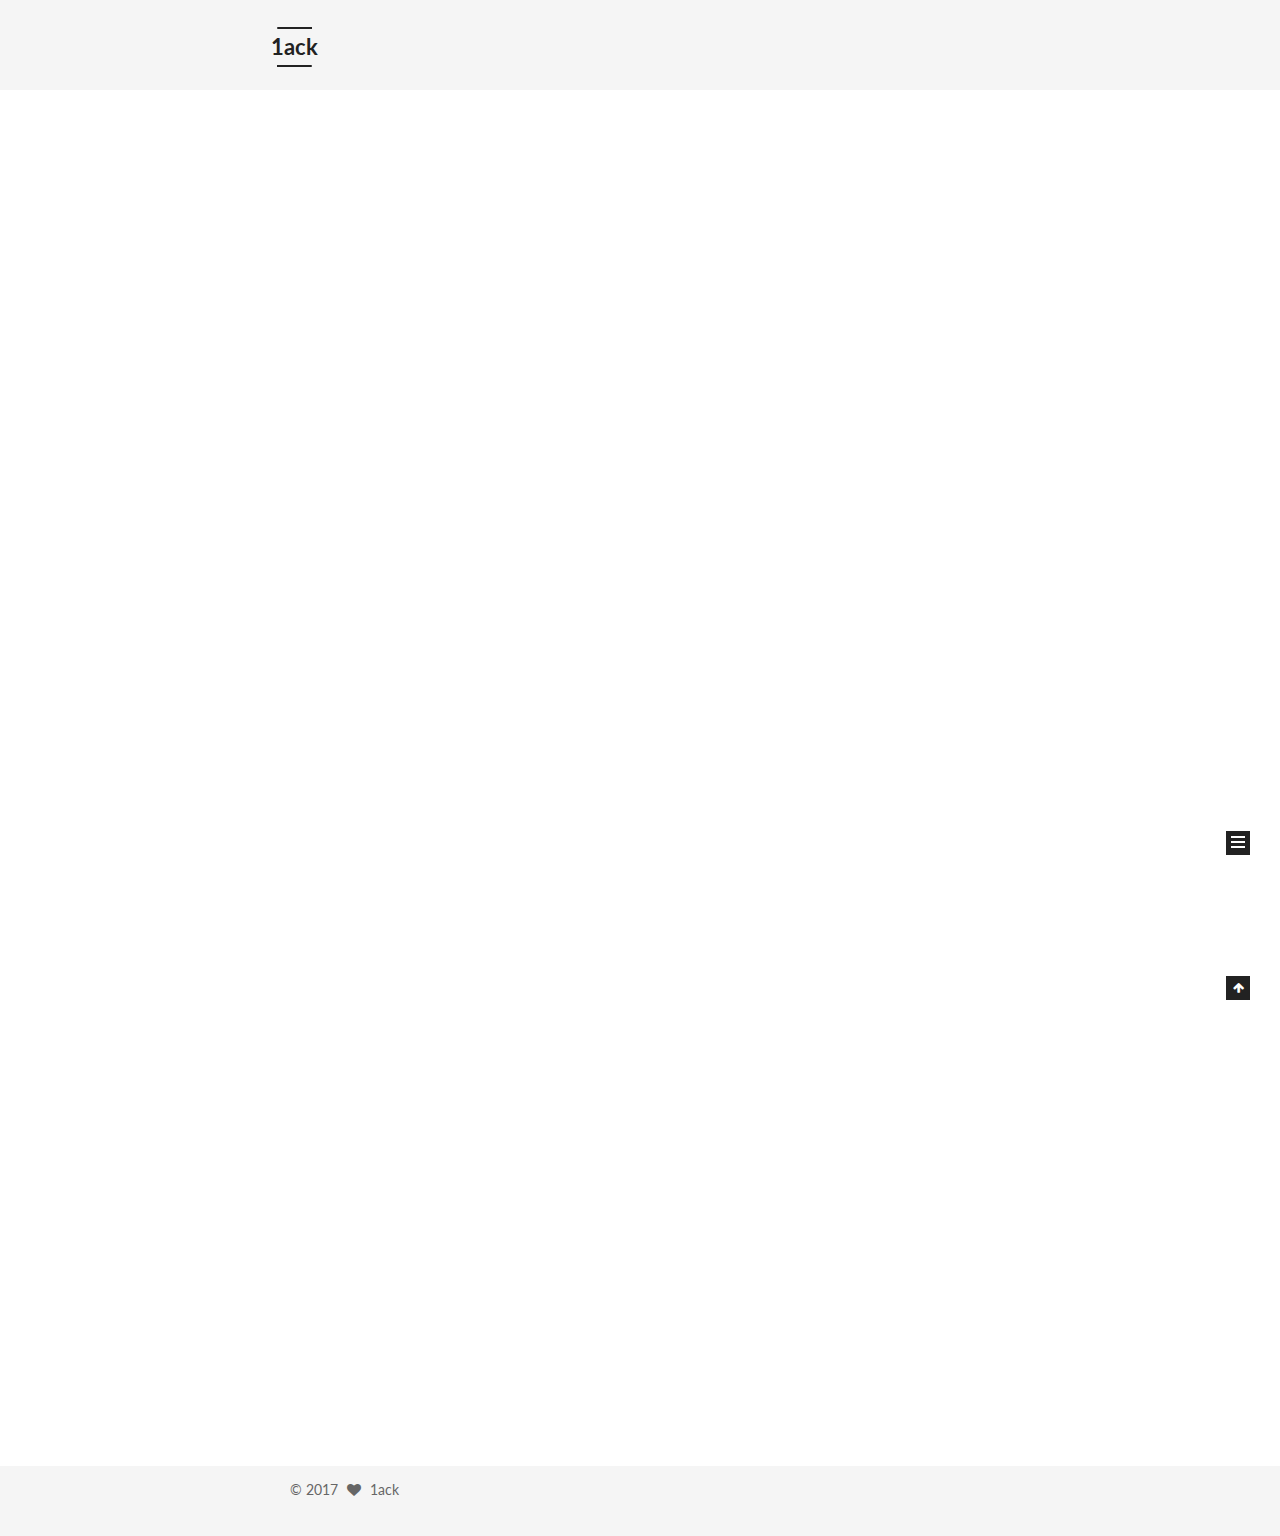
==== commit 9ecc0adf: "Site updated: 2017-06-04 13:45:35" ====
--- a/index.html
+++ b/index.html
@@ -846,17 +846,6 @@
 </div>
 
 
-<div class="powered-by">
-  由 <a class="theme-link" href="https://hexo.io">Hexo</a> 强力驱动
-</div>
-
-<div class="theme-info">
-  主题 -
-  <a class="theme-link" href="https://github.com/iissnan/hexo-theme-next">
-    NexT.Mist
-  </a>
-</div>
-
 
         
 
--- a/css/main.css
+++ b/css/main.css
@@ -1694,7 +1694,7 @@
   width: 4px;
   height: 4px;
   border-radius: 50%;
-  background: #ab371d;
+  background: #01ffff;
 }
 .links-of-blogroll {
   font-size: 13px;
